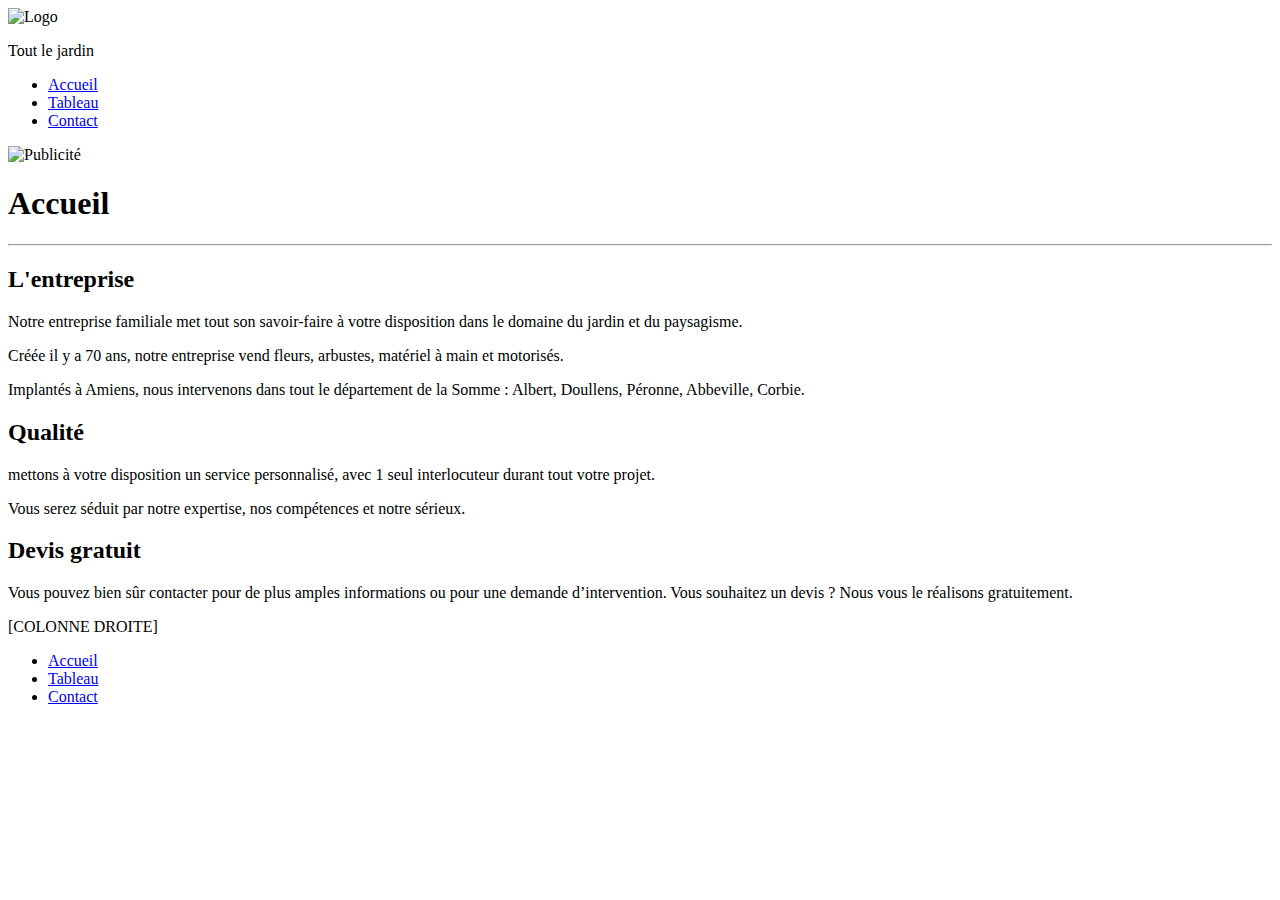
==== index.html @ 0d426869 "modification arborescence" ====
<!DOCTYPE html>
<html lang="fr">

<head>
  <meta charset="UTF-8">
  <meta http-equiv="X-UA-Compatible" content="IE=edge">
  <meta name="viewport" content="width=device-width, initial-scale=1.0">
  <link rel="icon" href="img/images/Logo_Afpa.ico">
  <title>Accueil</title>
  <link rel="stylesheet" href="css/style.css">
</head>

<body>
  <header>
<!-- Rajouter le paramtre "title" à chaque lien et image -->

<div id="leflex1">
<div id="DIVlogo">    
<img id="logo1" src="img/images/jarditou_logo.jpg" alt="Logo">
</div>
<div id="DIVtxt">
<p id="txtheader">Tout le jardin</p>
</div>
</div>
  </header>
  <nav class="navigation">
    <ul class="CENTERnav">
      <li><a href="index.html" title="Accueil">Accueil</a></li>
      <li><a href="tableau.html" title="Tableau">Tableau</a></li>
      <li><a href="contact.html" title="Contact">Contact</a></li>
    </ul>
  </nav>

  <img id="promo" class="fit-picture" src="img/images/promotion.jpg" alt="Publicité">

  <div id="leflex2">
  <div id="DIVsection1">
  <section>

    <h1>Accueil</h1>
    <hr class="ligne">

    <h2>L'entreprise</h2>
    <article><p>Notre entreprise familiale met tout son savoir-faire à votre disposition dans le domaine du jardin et du
      paysagisme.<p>
    <p>Créée il y a 70 ans, notre entreprise vend fleurs, arbustes, matériel à main et motorisés.</p>
    <p>Implantés à Amiens, nous intervenons dans tout le département de la Somme : Albert, Doullens, Péronne, Abbeville,
      Corbie.</p></article>

    <h2>Qualité</h2>
    <article><p>mettons à votre disposition un service personnalisé, avec 1 seul interlocuteur durant tout votre projet.</p>
    <p>Vous serez séduit par notre expertise, nos compétences et notre sérieux.</p></article>

    <h2>Devis gratuit</h2>
    <article><p>Vous pouvez bien sûr contacter pour de plus amples informations ou pour une demande d’intervention. Vous
      souhaitez
      un devis ? Nous vous le réalisons gratuitement.</p>
  </section>
</div>

<div id="DIVaside1">
  <aside id="aside1"><a id="special">[COLONNE DROITE]</a></aside>
</div>
</div>

  <footer class="navigation">
      <ul class="CENTERnav">
        <li><a href="index.html" title="Accueil">Accueil</a></li>
        <li><a href="tableau.html" title="Tableau">Tableau</a></li>
        <li><a href="contact.html" title="Contact">Contact</a></li>
      </ul>
  </footer>

</body>

</html>
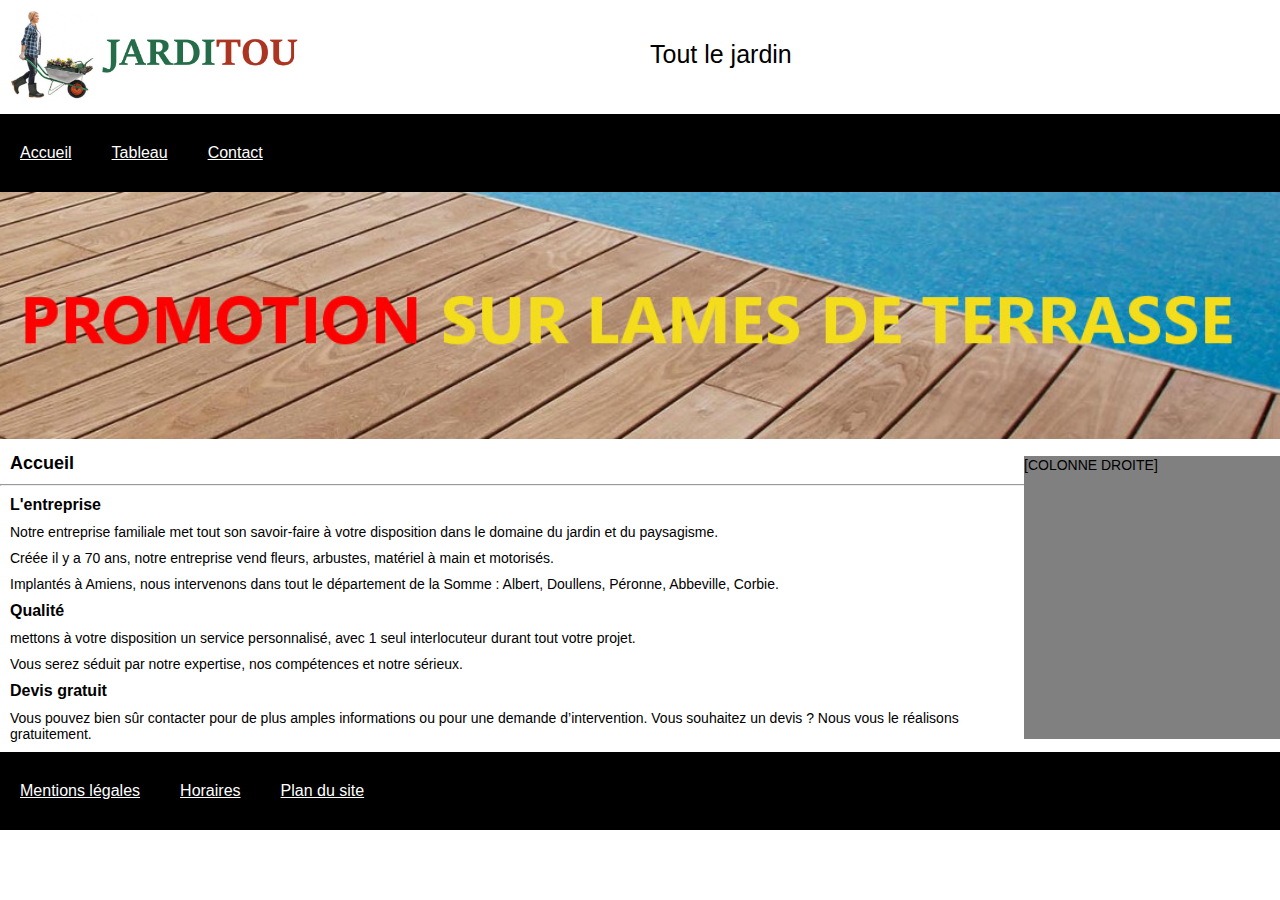
==== commit be11ba43: "Finalisation" ====
--- a/index.html
+++ b/index.html
@@ -5,36 +5,36 @@
   <meta charset="UTF-8">
   <meta http-equiv="X-UA-Compatible" content="IE=edge">
   <meta name="viewport" content="width=device-width, initial-scale=1.0">
-  <link rel="icon" href="img/images/Logo_Afpa.ico">
+  <link rel="icon" href="assets/img/images/Logo_Afpa.ico">
   <title>Accueil</title>
-  <link rel="stylesheet" href="css/style.css">
+  <link rel="stylesheet" href="assets/css/style.css">
 </head>
 
 <body>
   <header>
 <!-- Rajouter le paramtre "title" à chaque lien et image -->
 
-<div id="leflex1">
-<div id="DIVlogo">    
-<img id="logo1" src="img/images/jarditou_logo.jpg" alt="Logo">
+<div id="leflex1_index">
+<div id="DIVlogo_index">    
+<img id="logo1_index" src="assets/img/images/jarditou_logo.jpg" alt="Logo">
 </div>
-<div id="DIVtxt">
-<p id="txtheader">Tout le jardin</p>
+<div id="DIVtxt_index">
+<p id="txtheader_index">Tout le jardin</p>
 </div>
 </div>
   </header>
   <nav class="navigation">
     <ul class="CENTERnav">
-      <li><a href="index.html" title="Accueil">Accueil</a></li>
-      <li><a href="tableau.html" title="Tableau">Tableau</a></li>
-      <li><a href="contact.html" title="Contact">Contact</a></li>
+      <li><a class="NAV" href="index.html" title="Accueil">Accueil</a></li>
+      <li><a class="NAV" href="tableau.html" title="Tableau">Tableau</a></li>
+      <li><a class="NAV" href="contact.html" title="Contact">Contact</a></li>
     </ul>
   </nav>
 
-  <img id="promo" class="fit-picture" src="img/images/promotion.jpg" alt="Publicité">
+  <img id="promo_index" class="fit-picture" src="assets/img/images/promotion.jpg" alt="Publicité">
 
-  <div id="leflex2">
-  <div id="DIVsection1">
+  <div id="leflex2_index">
+  <div id="DIVsection1_index">
   <section>
 
     <h1>Accueil</h1>
@@ -58,16 +58,16 @@
   </section>
 </div>
 
-<div id="DIVaside1">
-  <aside id="aside1"><a id="special">[COLONNE DROITE]</a></aside>
+<div id="DIVaside1_index">
+  <aside id="aside1_index"><a id="special_index">[COLONNE DROITE]</a></aside>
 </div>
 </div>
 
   <footer class="navigation">
       <ul class="CENTERnav">
-        <li><a href="index.html" title="Accueil">Accueil</a></li>
-        <li><a href="tableau.html" title="Tableau">Tableau</a></li>
-        <li><a href="contact.html" title="Contact">Contact</a></li>
+        <li><a class="NAV" href="mentions_legales.html" title="Mentions légales">Mentions légales</a></li>
+        <li><a class="NAV" href="horaires.html" title="Horaires">Horaires</a></li>
+        <li><a class="NAV" href="plan_du_site.html" title="Plan du site">Plan du site</a></li>
       </ul>
   </footer>
 
--- a/assets/css/style.css
+++ b/assets/css/style.css
@@ -0,0 +1,144 @@
+* {
+    margin: 0px;
+    padding: 0px;
+    font-family: Arial, sans-serif;
+}
+
+h1{ font-size: 18px;}
+    h2,td,.NAV{ font-size: 16px;}
+    p,a{ font-size: 14px;}
+
+table,th,td{
+    padding: 10px;
+    border: 1px solid black;
+    border-collapse: collapse;
+}
+
+#txtheader_index, #txtheader_tableau, #txtheader_contact {
+    margin-top: 40px;
+    font-size: 25px;
+    text-align: center;
+}
+
+.navigation {
+    background-color: black;
+    font-size: 100%;
+}
+
+.navigation ul {
+    display: flex;
+}
+
+.navigation ul li {
+    list-style: none;
+    margin-right: 10px;
+}
+
+.navigation a {
+    display: block;
+    color: white;
+    padding: 10px 0px 10px 0px;
+}
+
+#logo1_index, #logo1_tableau, #logo1_contact {
+    width: 300px;
+    margin: 10px;
+}
+
+#leflex1_index, #leflex1_tableau, #leflex1_contact {
+    display: flex;
+    flex-wrap: wrap;
+}
+
+#DIVlogo_index, #DIVlogo_tableau, #DIVlogo_contact {
+    width: 50%;
+}
+
+.ligne {
+    color: whitesmoke;
+    width: 100%;
+}
+
+#promo_index, #promo_tableau, #promo_contact {
+    width: 100%;
+}
+
+#DIVsection1_index, #DIVsection1_tableau, #DIVsection1_contact {
+    width: 80%;
+}
+
+#DIVaside1_index, #DIVaside1_tableau, #DIVaside1_contact {
+    background-color: grey;
+    width: 20%;
+    margin-top: 1%;
+    margin-bottom: 1%;
+}
+
+#aside1_index, #aside1_tableau, #aside1_contact {
+    height: 100%;
+}
+
+#special_index, #special_tableau, #special_contact {
+    margin-left: 0px;
+}
+
+#leflex2_index, #leflex2_tableau, #leflex2_contact {
+    display: flex;
+    flex-wrap: wrap;
+}
+
+a,
+h1,
+h2,
+p,
+li,
+form,
+legend,
+title,
+select,
+textarea,
+input,
+label,
+table {
+    margin: 10px;
+}
+
+/*responsive*/
+
+@media screen and (max-width: 768px) {
+
+    #DIVaside1_index, #DIVaside1_tableau, #DIVaside1_contact {
+        display: none;
+    }
+
+    #DIVsection1_index, #DIVsection1_tableau, #DIVsection1_contact {
+        width: 100%;
+    }
+
+    #txtheader_index, #txtheader_tableau, #txtheader_contact {
+        display: none;
+    }
+
+    .CENTERnav,
+    h1 {
+        justify-content: center;
+    }
+
+    .navigation ul {
+        display: flex;
+        flex-direction: column;
+        align-items: center;
+    }
+
+    .navigation ul li {
+        list-style: none;
+        margin: 0px;
+    }
+
+    h1{ font-size: 16px;}
+    h2,td,.NAV{ font-size: 14px;}
+    p,a{ font-size: 12px;}
+
+
+
+}